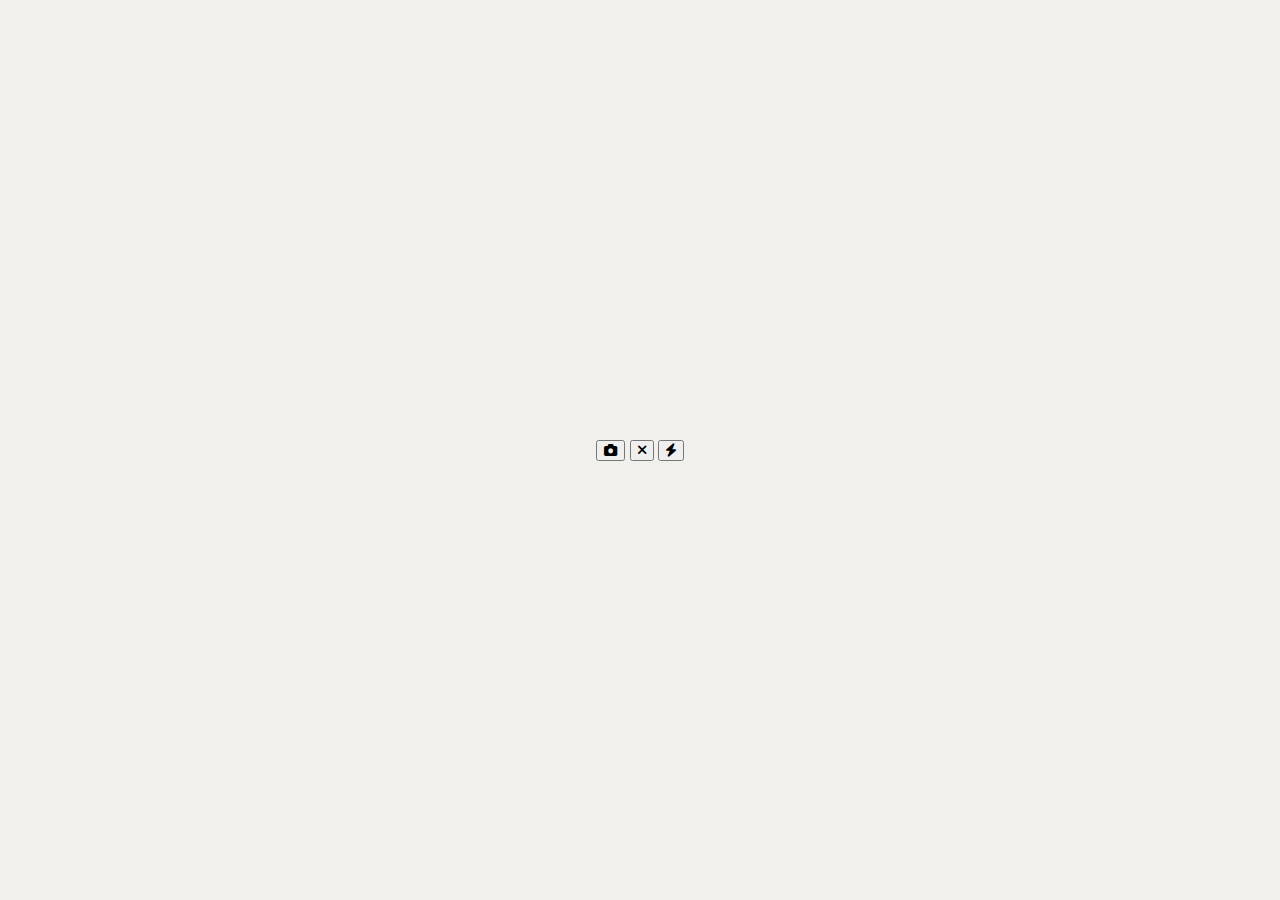
==== scan.html @ e9a18124 "Add files via upload" ====
<!DOCTYPE html>
<html lang="en">
<head>
    <meta charset="UTF-8">
    <meta name="viewport" content="width=device-width, initial-scale=1.0">
    <title>Scan Door</title>
    <link rel="stylesheet" href="styles.css">
    <link rel="stylesheet" href="https://cdnjs.cloudflare.com/ajax/libs/font-awesome/6.0.0-beta3/css/all.min.css">
    <script src="https://cdn.jsdelivr.net/npm/@tensorflow/tfjs@latest/dist/tf.min.js"></script>
    <script src="https://cdn.jsdelivr.net/npm/@teachablemachine/image@latest/dist/teachablemachine-image.min.js"></script>
    <script type="text/javascript">
        const URL = "https://teachablemachine.withgoogle.com/models/T5o6SMGsK/";

        let model, webcam;

        async function init() {
            console.log("inside init");
            const modelURL = URL + "model.json";
            const metadataURL = URL + "metadata.json";

            model = await tmImage.load(modelURL, metadataURL);

            const flip = true;
            webcam = new tmImage.Webcam(window.innerWidth, window.innerHeight, flip);
            await webcam.setup();
            await webcam.play();
            window.requestAnimationFrame(loop);

            document.getElementById("webcam-container").appendChild(webcam.canvas);
        }

        async function loop() {
            webcam.update();
            window.requestAnimationFrame(loop);
        }

        async function snapPhoto() {
            alert("Photo snapped!");

            // Save the current image to local storage
            const capturedImage = webcam.canvas.toDataURL("image/png");
            localStorage.setItem('capturedImage', capturedImage);
            const prediction = await model.predict(webcam.canvas);
            showResults(prediction, capturedImage);
        }

        function showResults(prediction, capturedImage) {
            let results = prediction.map(p => ({ className: p.className, probability: p.probability.toFixed(2) }));
            localStorage.setItem('doorResults', JSON.stringify(results));
            window.location.href = "resultsFinal.html";
        }

        function exitPage() {
            window.location.href = "page1.html";
        }

        window.onload = init;
    </script>
</head>
<body>
    <div class="container">
        <div id="webcam-container"></div>
        <button class="snap-button" onclick="snapPhoto()"><i class="fas fa-camera"></i></button>
        <button class="exit-button" onclick="exitPage()"><i class="fas fa-times"></i></button>
        <button class="flash-button"><i class="fas fa-bolt"></i></button>
    </div>
</body>
</html>
---- styles.css ----
body {
    font-family: 'Jost', sans-serif;
    margin: 0;
    padding: 0;
    display: flex;
    align-items: center;
    justify-content: center;
    height: 100vh;
    background-color: #F1F0EC;
}

.container {
    text-align: center;
    width: 100%;
    padding: 20px;
}

.main-content {
    margin-bottom: 20px;
    max-width: 100%;
}

.header {
    margin-top: 20px;
    color: blueviolet;
}

.door-image {
    max-width: 65%;
    height: auto;
    border-radius: 10px;
}

 .danial{
    color: #5d0f98; /* Reddish-brown color */
    letter-spacing: 0.1em;
    line-height: 1.2;
}

@media (min-width: 768px) {
    .header-text {
        font-size: 2.5rem;
    }
}
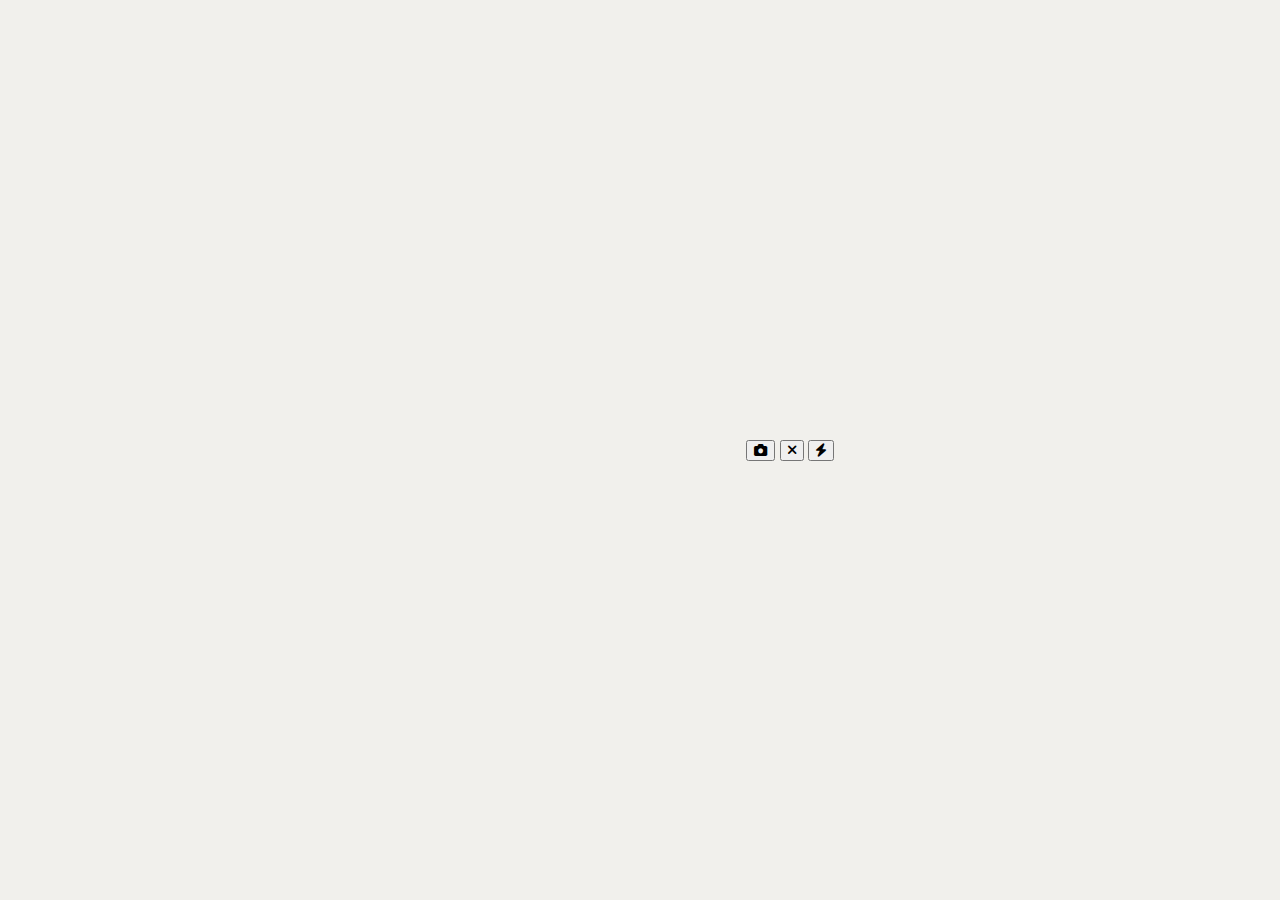
==== commit 3a029597: "Add files via upload" ====
--- a/scan.html
+++ b/scan.html
@@ -24,15 +24,15 @@
             webcam = new tmImage.Webcam(window.innerWidth, window.innerHeight, flip);
             await webcam.setup();
             await webcam.play();
-            window.requestAnimationFrame(loop);
+            // window.requestAnimationFrame(loop);
 
-            document.getElementById("webcam-container").appendChild(webcam.canvas);
+            // document.getElementById("webcam-container").appendChild(webcam.canvas);
         }
 
-        async function loop() {
-            webcam.update();
-            window.requestAnimationFrame(loop);
-        }
+        // async function loop() {
+        //     webcam.update();
+        //     window.requestAnimationFrame(loop);
+        // }
 
         async function snapPhoto() {
             alert("Photo snapped!");
@@ -58,6 +58,25 @@
     </script>
 </head>
 <body>
+    <div id="container">
+        <video autoplay="true" id="videoElement">
+        
+        </video>
+    </div>
+    <script>
+        var video = document.querySelector("#videoElement");
+        var myStream;
+    if (navigator.mediaDevices.getUserMedia) {
+      navigator.mediaDevices.getUserMedia({ video: true })
+        .then(function (stream) {
+          video.srcObject = stream;
+          myStream = stream
+        })
+        .catch(function (err0r) {
+          console.log("Something went wrong!");
+        });
+    }
+    </script>
     <div class="container">
         <div id="webcam-container"></div>
         <button class="snap-button" onclick="snapPhoto()"><i class="fas fa-camera"></i></button>
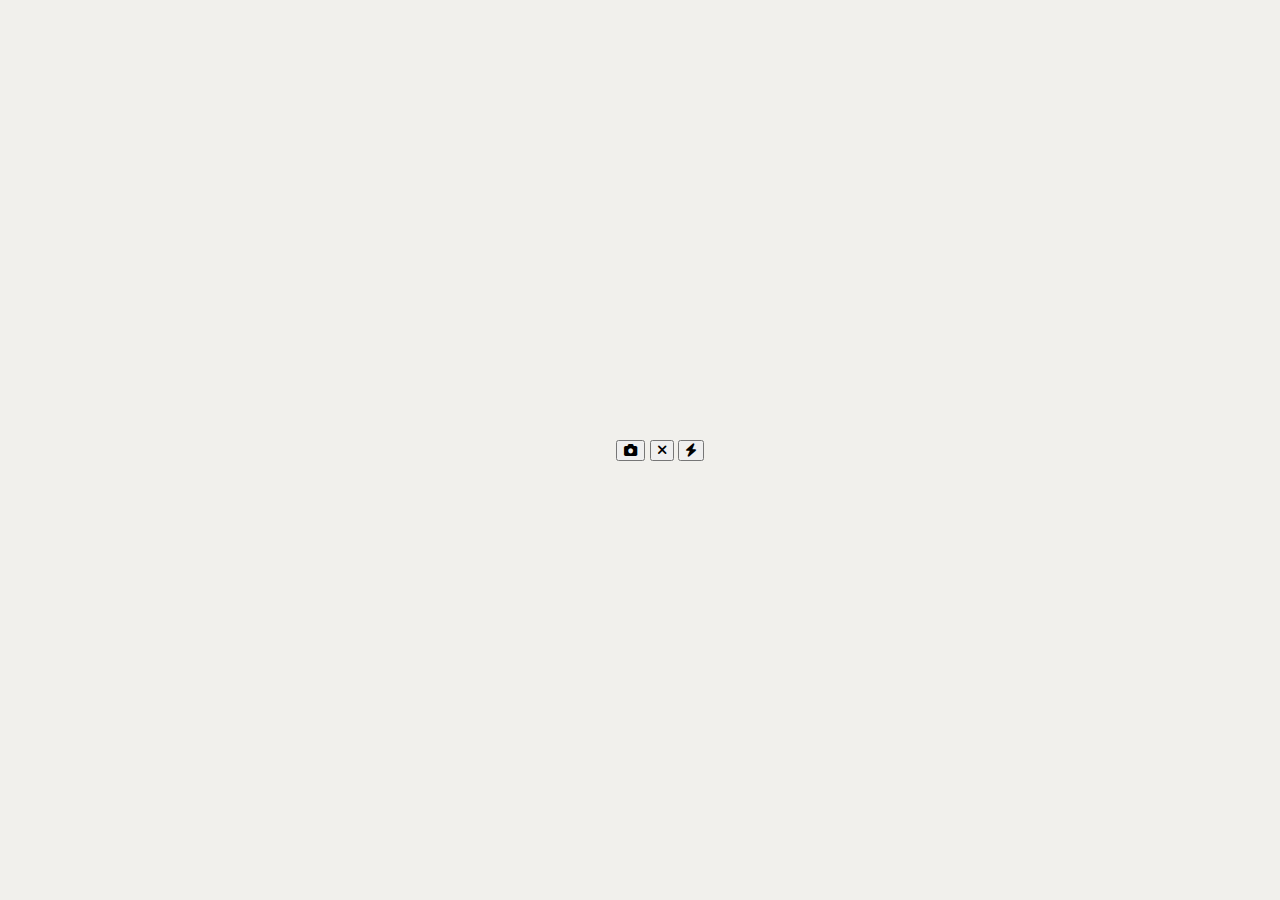
==== commit 2268a8b0: "Add files via upload" ====
--- a/scan.html
+++ b/scan.html
@@ -24,15 +24,15 @@
             webcam = new tmImage.Webcam(window.innerWidth, window.innerHeight, flip);
             await webcam.setup();
             await webcam.play();
-            // window.requestAnimationFrame(loop);
+            window.requestAnimationFrame(loop);
 
-            // document.getElementById("webcam-container").appendChild(webcam.canvas);
+            document.getElementById("webcam-container").appendChild(webcam.canvas);
         }
 
-        // async function loop() {
-        //     webcam.update();
-        //     window.requestAnimationFrame(loop);
-        // }
+        async function loop() {
+            webcam.update();
+            window.requestAnimationFrame(loop);
+        }
 
         async function snapPhoto() {
             alert("Photo snapped!");
@@ -59,11 +59,18 @@
 </head>
 <body>
     <div id="container">
-        <video autoplay="true" id="videoElement">
+        <!-- <video autoplay="true" id="videoElement"> -->
         
         </video>
+        <div class="container">
+            <div id="webcam-container"></div>
+            <button onclick="snapPhoto()"><i class="fas fa-camera"></i></button>
+            <button onclick="exitPage()"><i class="fas fa-times"></i></button>
+            <button ><i class="fas fa-bolt"></i></button>
+        </div>
+        
     </div>
-    <script>
+    <!-- <script>
         var video = document.querySelector("#videoElement");
         var myStream;
     if (navigator.mediaDevices.getUserMedia) {
@@ -76,12 +83,6 @@
           console.log("Something went wrong!");
         });
     }
-    </script>
-    <div class="container">
-        <div id="webcam-container"></div>
-        <button class="snap-button" onclick="snapPhoto()"><i class="fas fa-camera"></i></button>
-        <button class="exit-button" onclick="exitPage()"><i class="fas fa-times"></i></button>
-        <button class="flash-button"><i class="fas fa-bolt"></i></button>
-    </div>
+    </script> -->
 </body>
 </html>
--- a/styles.css
+++ b/styles.css
@@ -43,3 +43,6 @@
     }
 }
 
+.webcambuttons {
+    
+}
